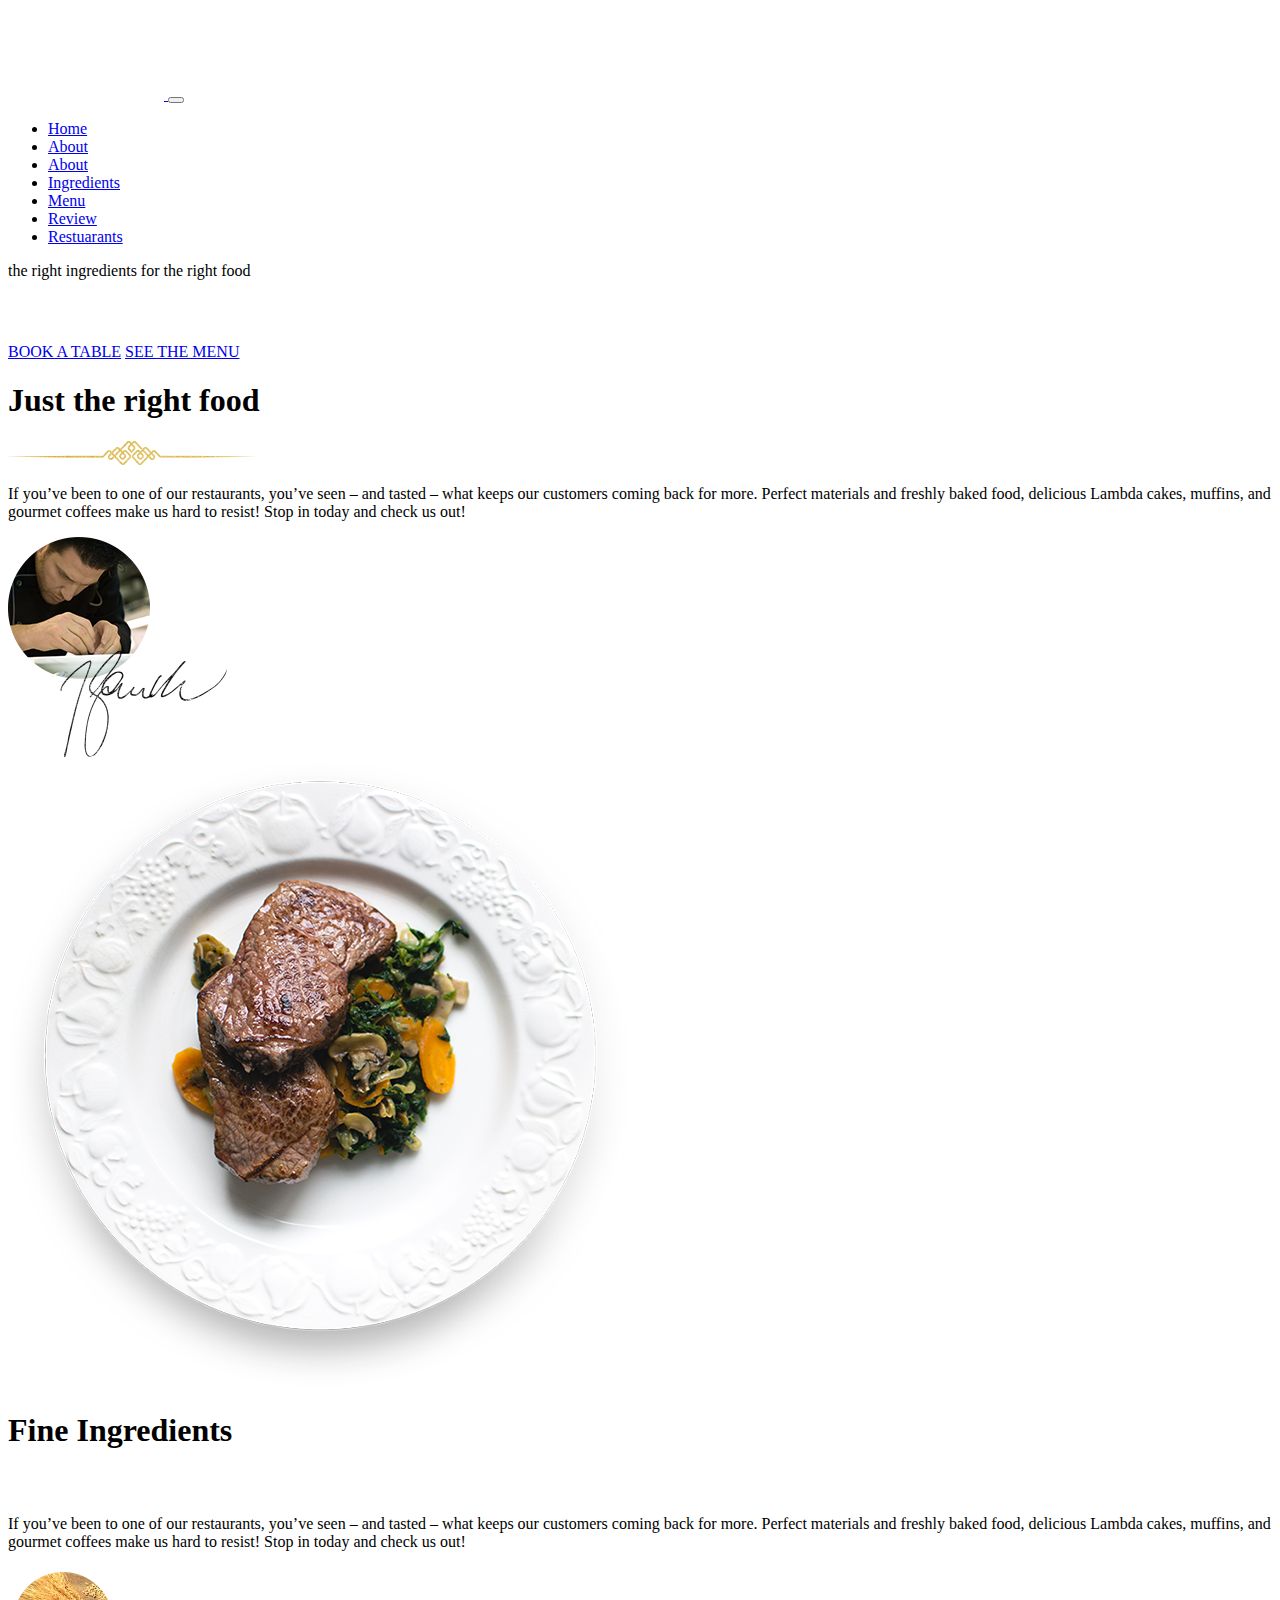
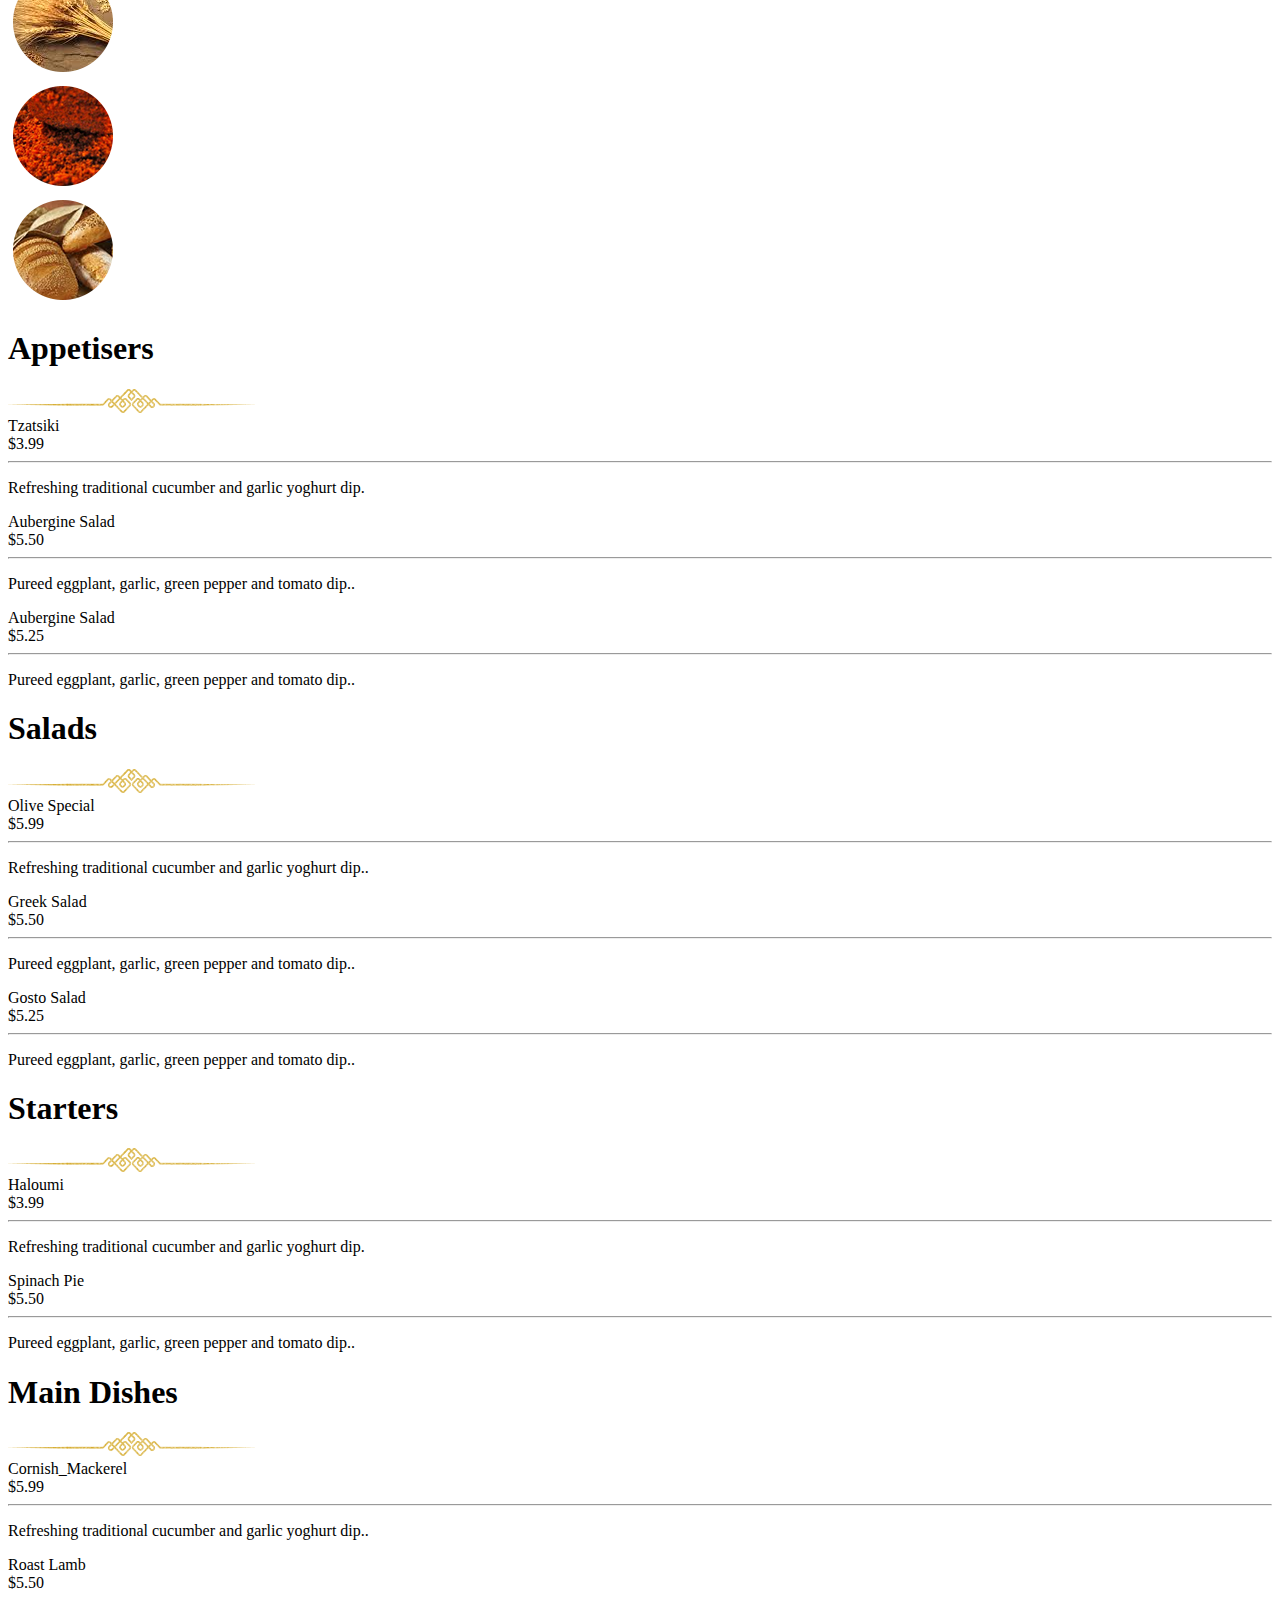
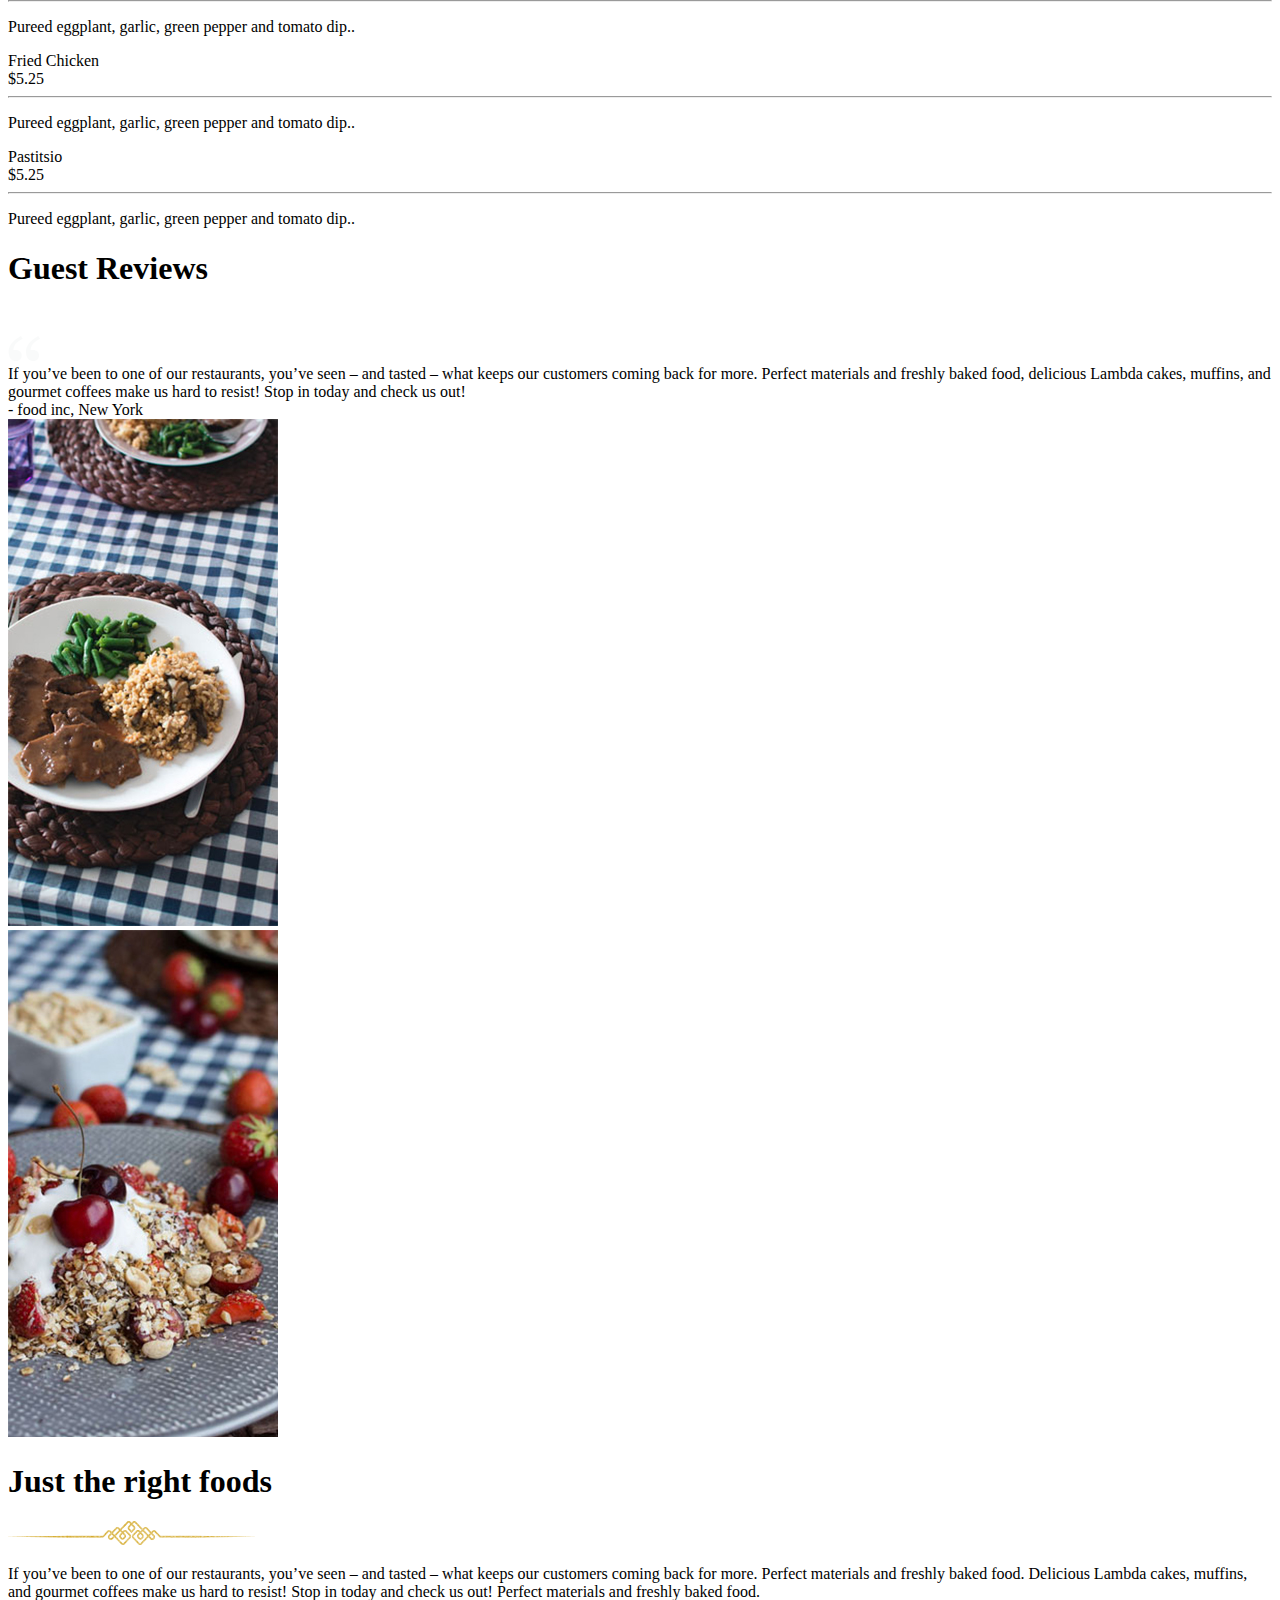
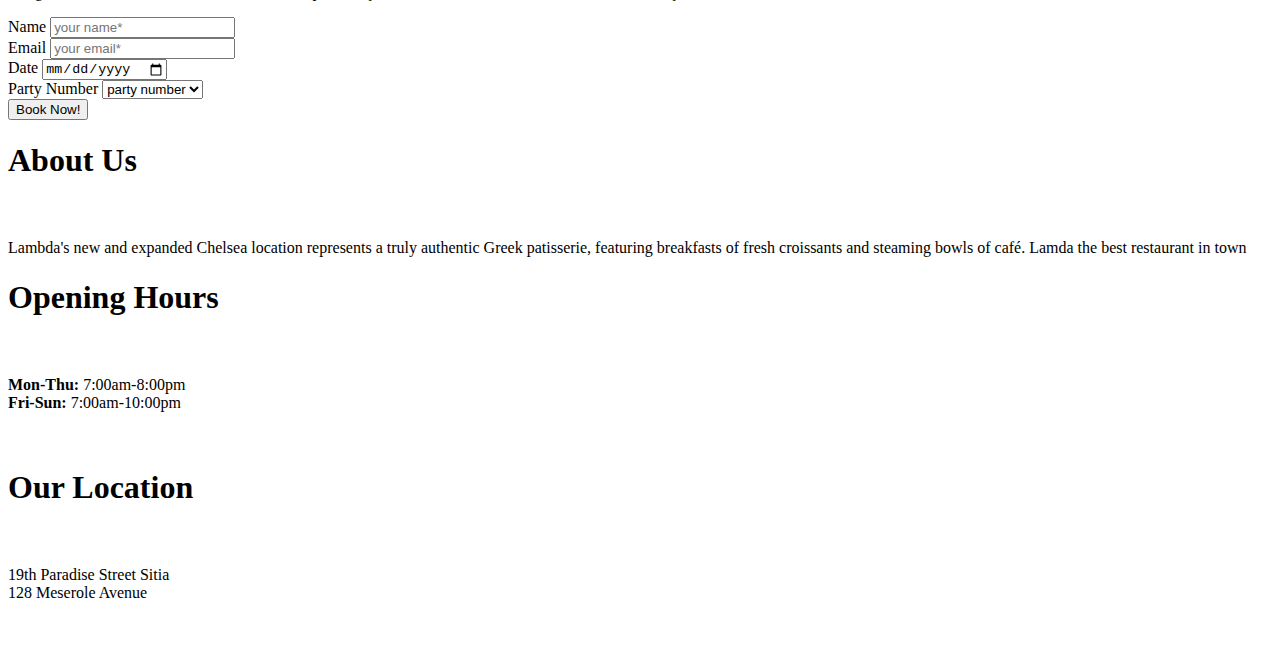
==== index.html @ d80905ce "first commit" ====
<!DOCTYPE html>
<html lang="en">
<head>
    <meta charset="UTF-8">
    <meta name="viewport" content="width=device-width, initial-scale=1.0">
    <title>Capture.PSD to Bootstrap</title>
    <link href="https://cdn.jsdelivr.net/npm/bootstrap@5.3.2/dist/css/bootstrap.min.css" rel="stylesheet" integrity="sha384-T3c6CoIi6uLrA9TneNEoa7RxnatzjcDSCmG1MXxSR1GAsXEV/Dwwykc2MPK8M2HN" crossorigin="anonymous">
    <link rel="stylesheet" href="https://cdnjs.cloudflare.com/ajax/libs/font-awesome/6.5.1/css/all.min.css" integrity="sha512-DTOQO9RWCH3ppGqcWaEA1BIZOC6xxalwEsw9c2QQeAIftl+Vegovlnee1c9QX4TctnWMn13TZye+giMm8e2LwA==" crossorigin="anonymous" referrerpolicy="no-referrer" />
    <!-- <link rel="stylesheet" type="text/css" href="//fonts.googleapis.com/css?family=Gentium+Book+Basic" /> -->
    <link rel="preconnect" href="https://fonts.googleapis.com">
    <link rel="preconnect" href="https://fonts.gstatic.com" crossorigin>
    <link href="https://fonts.googleapis.com/css2?family=Gentium+Book+Plus,wght@1,700&family=Yeseva+One&display=swap" rel="stylesheet">
    <link href="https://fonts.googleapis.com/css2?family=Lato&display=swap" rel="stylesheet">
    <link href="https://fonts.googleapis.com/css2?family=Open+Sans&display=swap" rel="stylesheet">

    <link rel="stylesheet" href="CSS/style.css">
</head>
<body>
    <!--header section start-->
         <header >
          <div class="container-fluid bg-image ">
            <div class="container">
                <nav class="navbar navbar-expand-lg  nav-font ">
                    <div class="container-fluid ">
                      <a class="navbar-brand" href="#"> <img src="images/logo.png" alt="Navbar"> </a>
                      <button class="navbar-toggler" type="button" data-bs-toggle="collapse" data-bs-target="#navbarSupportedContent" aria-controls="navbarSupportedContent" aria-expanded="false" aria-label="Toggle navigation">
                        <span class="navbar-toggler-icon"></span>
                      </button>
                      <div class="collapse navbar-collapse" id="navbarSupportedContent">
                        <ul class="navbar-nav mx-auto mb-2 mb-lg-0 ">
                          <li class="nav-item">
                            <a class="nav-link active" aria-current="page" href="#">Home</a>
                          </li>
                          <li class="nav-item">
                            <a class="nav-link" href="#">About</a>
                          </li>
                          <li class="nav-item">
                            <a class="nav-link" href="#">About</a>
                          </li> 
                          <li class="nav-item">
                            <a class="nav-link" href="#">Ingredients</a>
                          </li>
                          <li class="nav-item">
                            <a class="nav-link" href="#">Menu</a>
                          </li>
                         <li class="nav-item">
                            <a class="nav-link" href="#">Review</a>
                          </li> 
                          <li class="nav-item">
                            <a class="nav-link" href="#">Restuarants</a>
                          </li>                    
                        </ul>

                        <a href="#"><i class="fa-brands fa-twitter"></i></a>
                        <a href="#"> <i class="fa-brands fa-youtube"></i></i></a>
                        <a href="#"><i class="fa-brands fa-facebook-f"></i></a>
                        
                      </div>
                    </div>
                </nav>
      
                <div class="row ">
                   <div class="col-md-1"></div>
                   <div class="col-md-10 text-center ">
                    <p class="header-para p-5">
                        the right ingredients for the right food
                    </p>
                    <img src="images/divider.png" class="img-fluid" alt="">
                    <div class="btns">
                      <a class="btn btn-book btn-dark opacity-75 " href="#">BOOK A TABLE</a>
                      <a class="btn btn-menu" href="#">SEE THE MENU</a>
                   </div>
                   <div class="col-md-1"></div> 
                   
                   
                </div>
               
               
           </div>
          </div>
         </header>  
    <!--header section end-->


    <section id="about" >

      <div class="container-fluid p-5 ">
        <div class="container">
              <div class="row">
                <div class="col-md-1"></div>
               
                <div class="col-md-5 text-center">
                  <h1>Just the right food</h1>
                  <img src="images/about-divider.png" class="img-fluid my-2" alt="">
                  <p>If you’ve been to one of our restaurants, you’ve seen – and tasted – what keeps our customers coming back for more. Perfect materials and freshly baked food, delicious Lambda cakes,  muffins, and gourmet coffees make us hard to resist! Stop in today and check us out!</p>
                  <img src="images/cook.png" alt="" class="img-fluid">
                </div>
                <div class="col-md-5">
                  <img src="images/dish.png" alt="" class="img-fluid">
                </div>
                <div class="col-md-1"></div>
              </div>
        </div>
      </div>
   
    </section>

<section id="ingredients">
  <div class="container-fluid">
    <div class="container">
      <div class="row">
        <div class="col-md-6 "></div>
        <!-- <div class="col-md-1"></div> -->
        <div class="col-md-5 ing-text-bg text-center ">
          <h1>Fine Ingredients</h1>
          <img src="images/ingredients-divider.png" alt="" class="img-fluid">
          <p >If you’ve been to one of our restaurants, you’ve seen – and tasted – what keeps our customers coming back for more. Perfect materials and freshly baked food, delicious Lambda cakes,  muffins, and gourmet coffees make us hard to resist! Stop in today and check us out!
          </p>
          <div class="row ingredients-images">
            <div class="col-md-4"><img src="images/img-1.png" alt="" class="img-fluid"></div>
            <div class="col-md-4"><img src="images/ing-2.png" alt="" class="img-fluid" ></div>
            <div class="col-md-4"> <img src="images/ing-3.png" alt="" class="img-fluid" ></div>
          </div>
        </div>
        <div class="col-md-1"></div>
      </div>
    </div>
  </div>
</section>



<section id="menu">
  <div class="container-fluid ">
    <div class="container">
      <div class="row">
        <div class="col-md-6 full-menu-group-left my-2">
          <div class="row menu-item-group">
                <div class="row  single-menu-item-group my-5">
                  <div class="row">
                            <div class="col-md-3"></div>
                            <div class="col-md-8">
                                          <div class="text-center">
                                            <h1 class="heading-style text-center">Appetisers</h1>
                                            <img src="images/menu-item-divider.png" alt="" class="img-fluid ">
                                          </div>
                                        <div class="row">
                                          <div class="col-md-12">
                                            <div class="single-menu-item">
                                              <div class="menu-text">
                                                <div class="d-flex justify-content-between">
                                                  <div class="menu-name">Tzatsiki</div>
                                                  <div class="menu-price">$3.99</div>
                                                </div>
                                                <hr>
                                                <p class="menu-description ">Refreshing traditional cucumber and garlic yoghurt dip.</p>
                                              </div>
                                          </div>
                                          </div>
                                        </div>
                                        <div class="row">
                                          <div class="col-md-12">
                                            <div class="single-menu-item">
                                              <div class="menu-text">
                                                <div class="d-flex justify-content-between">
                                                  <div class="menu-name">Aubergine Salad</div>
                                                  <div class="menu-price">$5.50</div>
                                                </div>
                                                <hr>
                                                <p class="menu-description ">Pureed eggplant, garlic, green pepper and tomato dip..</p>
                                              </div>
                                          </div>
                                          </div>
                                        </div>
                                        <div class="col-md-12">
                                          <div class="single-menu-item">
                                            <div class="menu-text">
                                              <div class="d-flex justify-content-between">
                                                <div class="menu-name">Aubergine Salad</div>
                                                <div class="menu-price">$5.25</div>
                                              </div>
                                              <hr>
                                              <p class="menu-description ">Pureed eggplant, garlic, green pepper and tomato dip..</p>
                                            </div>
                                        </div>
                                        </div>
                              </div>
                              <div class="col-md-1"></div> 
                    </div>  
                  </div>
              </div>
          

          
          <div class="row menu-item-group">
                <div class="row  single-menu-item-group my-2">
                  <div class="row">
                            <div class="col-md-3"></div>
                            <div class="col-md-8">
                                          <div class="text-center">
                                            <h1 class="heading-style text-center">Salads</h1>
                                            <img src="images/menu-item-divider.png" alt="" class="img-fluid ">
                                          </div>
                                        <div class="row">
                                          <div class="col-md-12">
                                            <div class="single-menu-item">
                                              <div class="menu-text">
                                                <div class="d-flex justify-content-between">
                                                  <div class="menu-name">Olive Special</div>
                                                  <div class="menu-price">$5.99</div>
                                                </div>
                                                <hr>
                                                <p class="menu-description ">Refreshing traditional cucumber and garlic yoghurt dip..</p>
                                              </div>
                                          </div>
                                          </div>
                                        </div>
                                        <div class="row">
                                          <div class="col-md-12">
                                            <div class="single-menu-item">
                                              <div class="menu-text">
                                                <div class="d-flex justify-content-between">
                                                  <div class="menu-name">Greek Salad</div>
                                                  <div class="menu-price">$5.50</div>
                                                </div>
                                                <hr>
                                                <p class="menu-description ">Pureed eggplant, garlic, green pepper and tomato dip..</p>
                                              </div>
                                          </div>
                                          </div>
                                        </div>
                                        <div class="col-md-12">
                                          <div class="single-menu-item">
                                            <div class="menu-text">
                                              <div class="d-flex justify-content-between">
                                                <div class="menu-name">Gosto Salad</div>
                                                <div class="menu-price">$5.25</div>
                                              </div>
                                              <hr>
                                              <p class="menu-description ">Pureed eggplant, garlic, green pepper and tomato dip..</p>
                                            </div>
                                        </div>
                                        </div>
                              </div>
                              <div class="col-md-1"></div> 
                    </div>  
                  </div>
              </div>
          
        </div>
        <div class="col-md-6 menu-group-right my-2">
          <div class="row menu-item-group">
            <div class="row  single-menu-item-group my-5">
              <div class="row">
                        <div class="col-md-1"></div>
                        <div class="col-md-8 ms-auto">
                                      <div class="text-center">
                                        <h1 class="heading-style text-center">Starters</h1>
                                        <img src="images/menu-item-divider.png" alt="" class="img-fluid ">
                                      </div>
                                    <div class="row">
                                      <div class="col-md-12">
                                        <div class="single-menu-item">
                                          <div class="menu-text">
                                            <div class="d-flex justify-content-between">
                                              <div class="menu-name">Haloumi</div>
                                              <div class="menu-price">$3.99</div>
                                            </div>
                                            <hr>
                                            <p class="menu-description ">Refreshing traditional cucumber and garlic yoghurt dip.</p>
                                          </div>
                                      </div>
                                      </div>
                                    </div>
                                    <div class="row">
                                      <div class="col-md-12">
                                        <div class="single-menu-item">
                                          <div class="menu-text">
                                            <div class="d-flex justify-content-between">
                                              <div class="menu-name">Spinach Pie</div>
                                              <div class="menu-price">$5.50</div>
                                            </div>
                                            <hr>
                                            <p class="menu-description ">Pureed eggplant, garlic, green pepper and tomato dip..</p>
                                          </div>
                                      </div>
                                      </div>
                                    </div>
                                   
                          </div>
                          <div class="col-md-3"></div> 
                </div>  
              </div>
          </div>
      

      
      <div class="row menu-item-group">
            <div class="row  single-menu-item-group my-2">
              <div class="row">
                        <div class="col-md-1"></div>
                        <div class="col-md-8">
                                      <div class="text-center">
                                        <h1 class="heading-style text-center">Main Dishes</h1>
                                        <img src="images/menu-item-divider.png" alt="" class="img-fluid ">
                                      </div>
                                    <div class="row">
                                      <div class="col-md-12">
                                        <div class="single-menu-item">
                                          <div class="menu-text">
                                            <div class="d-flex justify-content-between">
                                              <div class="menu-name">Cornish_Mackerel</div>
                                              <div class="menu-price">$5.99</div>
                                            </div>
                                            <hr>
                                            <p class="menu-description ">Refreshing traditional cucumber and garlic yoghurt dip..</p>
                                          </div>
                                      </div>
                                      </div>
                                    </div>
                                    <div class="row">
                                      <div class="col-md-12">
                                        <div class="single-menu-item">
                                          <div class="menu-text">
                                            <div class="d-flex justify-content-between">
                                              <div class="menu-name">Roast Lamb</div>
                                              <div class="menu-price">$5.50</div>
                                            </div>
                                            <hr>
                                            <p class="menu-description ">Pureed eggplant, garlic, green pepper and tomato dip..</p>
                                          </div>
                                      </div>
                                      </div>
                                    </div>
                                    <div class="row">
                                      <div class="col-md-12">
                                        <div class="single-menu-item">
                                          <div class="menu-text">
                                            <div class="d-flex justify-content-between">
                                              <div class="menu-name">Fried Chicken</div>
                                              <div class="menu-price">$5.25</div>
                                            </div>
                                            <hr>
                                            <p class="menu-description ">Pureed eggplant, garlic, green pepper and tomato dip..</p>
                                          </div>
                                      </div>
                                      
                                    </div>
                                    <div class="row">
                                      <div class="col-md-12">
                                        <div class="single-menu-item">
                                          <div class="menu-text">
                                            <div class="d-flex justify-content-between">
                                              <div class="menu-name">Pastitsio</div>
                                              <div class="menu-price">$5.25</div>
                                            </div>
                                            <hr>
                                            <p class="menu-description ">Pureed eggplant, garlic, green pepper and tomato dip..</p>
                                          </div>
                                      </div>
                                      
                                    </div>
                                    </div>
                          </div>
                          <div class="col-md-2"></div> 
                </div>  
              </div>
          </div>
        
        </div>
      </div>
    </div>
  </div>
</section>


<section id="review">
  <div class="container-fluid">
    <div class="row">
      <div class="col-md-4"></div>
      <div class="col-md-4">
        <div class=" review-text-bg text-center ">
          <h1>Guest Reviews</h1>
          <img src="images/ingredients-divider.png" alt="" class="img-fluid">
          <div class="d-inline-block">
            <img src="images/quote.png"alt=""> 
            <div class="d-inline">If you’ve been to one of our restaurants, you’ve seen – and tasted – what keeps our customers coming back for more. Perfect materials and freshly baked food, delicious Lambda cakes,  muffins, and gourmet coffees make us hard to resist! Stop in today and check us out!
             </div>
             <div class="text-center">
              - food inc, New York
             </div>
          </div>
         
          
        </div>
      </div>
      <div class="col-md-4"></div>
    </div>
  </div>
</section>

<section id="reservation">
    <div class="container-fluid">
      <div class="container p-5">
        <div class="row ">

          <div class="col-md-6  text-center">
            <div class="row">
              <div class="col-md-6">
                <img src="images/reservation-1.jpg" class="p-1 img-fluid" alt="" >
              </div>
              <div class="col-md-6">
                <img src="images/reservation-2.jpg" class="p-1 img-fluid" alt="">
              </div>
            </div>
          </div>
          <div class="col-md-6 heading-style ">
            <div class="row ">
              <div class="col-md-1"></div>
              <div class="col-md-8">
                <div class="text-center">
                  <h1>Just the right foods</h1>
                  <img src="images/menu-item-divider.png" class="img-fluid" alt="">
                  <p class="section-para">If you’ve been to one of our restaurants, you’ve seen – and tasted – what keeps our customers coming back for more. Perfect materials and freshly baked food.
                    Delicious Lambda cakes,  muffins, and gourmet coffees make us hard to resist! Stop in today and check us out! Perfect materials and freshly baked food.</p>
                  
                </div>
                 <div  >
                    <form class="row ">
                      <div class="col-md-6">
                        <label for="inputEmail4" class="form-label">Name</label>
                        <input type="text" class="form-control form-placeholder" id="inputEmail4" placeholder="your name*">
                      </div>
                     
                      <div class="col-md-6">
                        <label for="inputPassword4" class="form-label">Email</label>
                        <input type="email" class="form-control form-placeholder" id="inputPassword4" placeholder="your email*">
                      </div>
                      <div class="col-6">
                        <label for="inputAddress" class="form-label">Date</label>
                        <input type="date" class="form-control form-placeholder" id="date" placeholder="date*" required>
                      </div>
                      
                      <div class="col-6">
                        <label for="inputAddress" class="form-label">Party Number</label>
                        <select id="inputState" class="form-select">
                          <option class="form-placeholder " selected> party number</option>
                          <option class="form-placeholder">one</option>
                        </select>
    
                      </div>

                      <div class="col-12 text-center">

                        <button type="submit" class="btn btn-primary submit-label">Book Now!</button>
                      </div>
                    </form>
                  </div>
             
                </div>

             </div>
              <div class="col-sm-3"></div>
            </div>

           

        </div>
        
      </div>
    </div>
</section>

<footer>
  <div class="container-fluid p-5">
    <div class="container ">
      <div class="row text-center">
        <div class="col-md-4 mt-5">
          <h1>About Us</h1>
          <img src="images/footer-divider.png" alt="" class="img-fluid">
          <p>Lambda's new and expanded Chelsea location represents a truly authentic Greek patisserie, featuring breakfasts of fresh croissants and steaming bowls of café.
            Lamda the best restaurant in town</p>
        </div>
        <div class="col-md-4 my-5">
          <h1>Opening Hours</h1>
          <img src="images/footer-divider.png" alt="" class="img-fluid">
          <p><b> Mon-Thu:</b> 7:00am-8:00pm <br>
            <b> Fri-Sun:</b> 7:00am-10:00pm</p>

          <div class="payment-gateway text-center ">
            <img src="images/card.png" class="img-fluid" alt="">
          </div>
        </div>
        <div class="col-md-4 mt-5">
          <h1>Our Location</h1>
          <img src="images/footer-divider.png" alt="" class="img-fluid">
          <p>19th Paradise Street Sitia <br>
            128 Meserole Avenue</p>
            <div class="social-links text-center ">
              <img src="images/social-icon.png" class="img-fluid" alt="">
            </div>
        </div>
      </div>

    </div>
    
  </div>
</footer>

    <script src="https://cdn.jsdelivr.net/npm/bootstrap@5.3.2/dist/js/bootstrap.bundle.min.js" integrity="sha384-C6RzsynM9kWDrMNeT87bh95OGNyZPhcTNXj1NW7RuBCsyN/o0jlpcV8Qyq46cDfL" crossorigin="anonymous"></script>
   
    
</body>
</html>
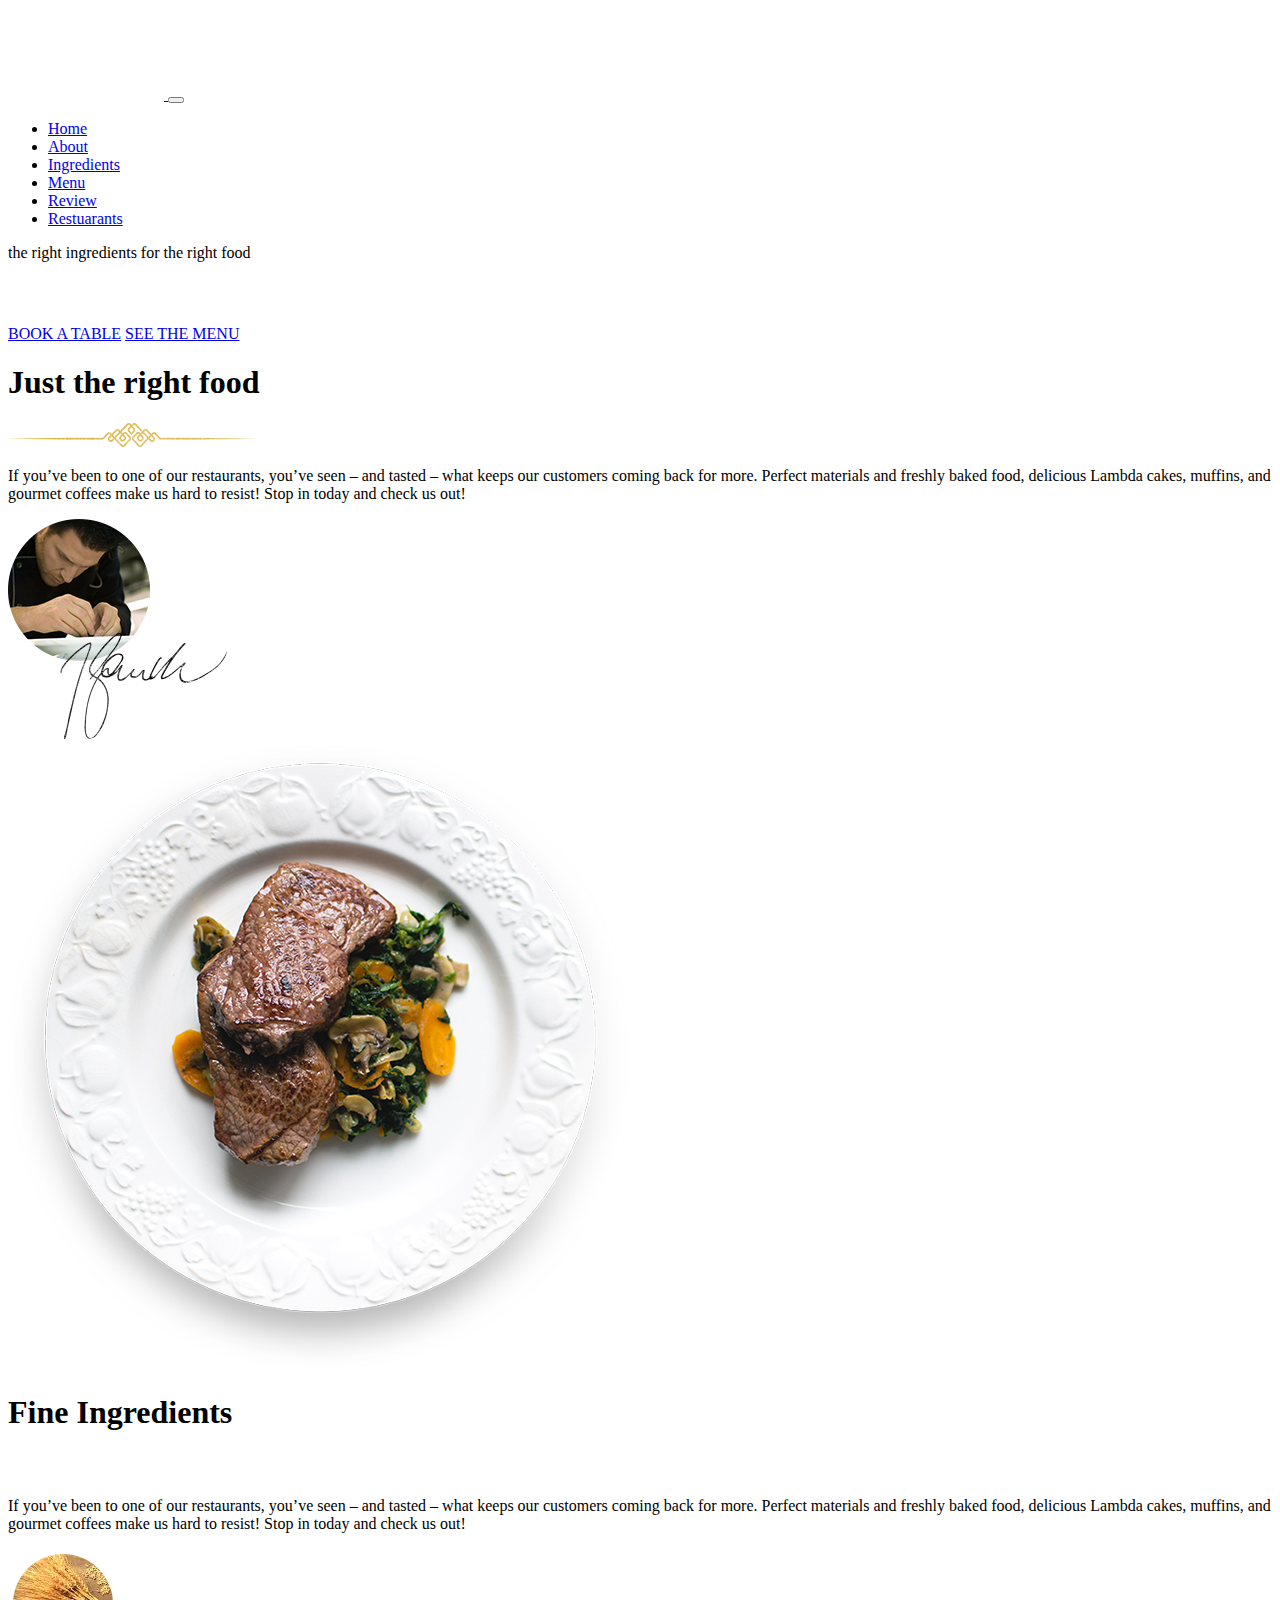
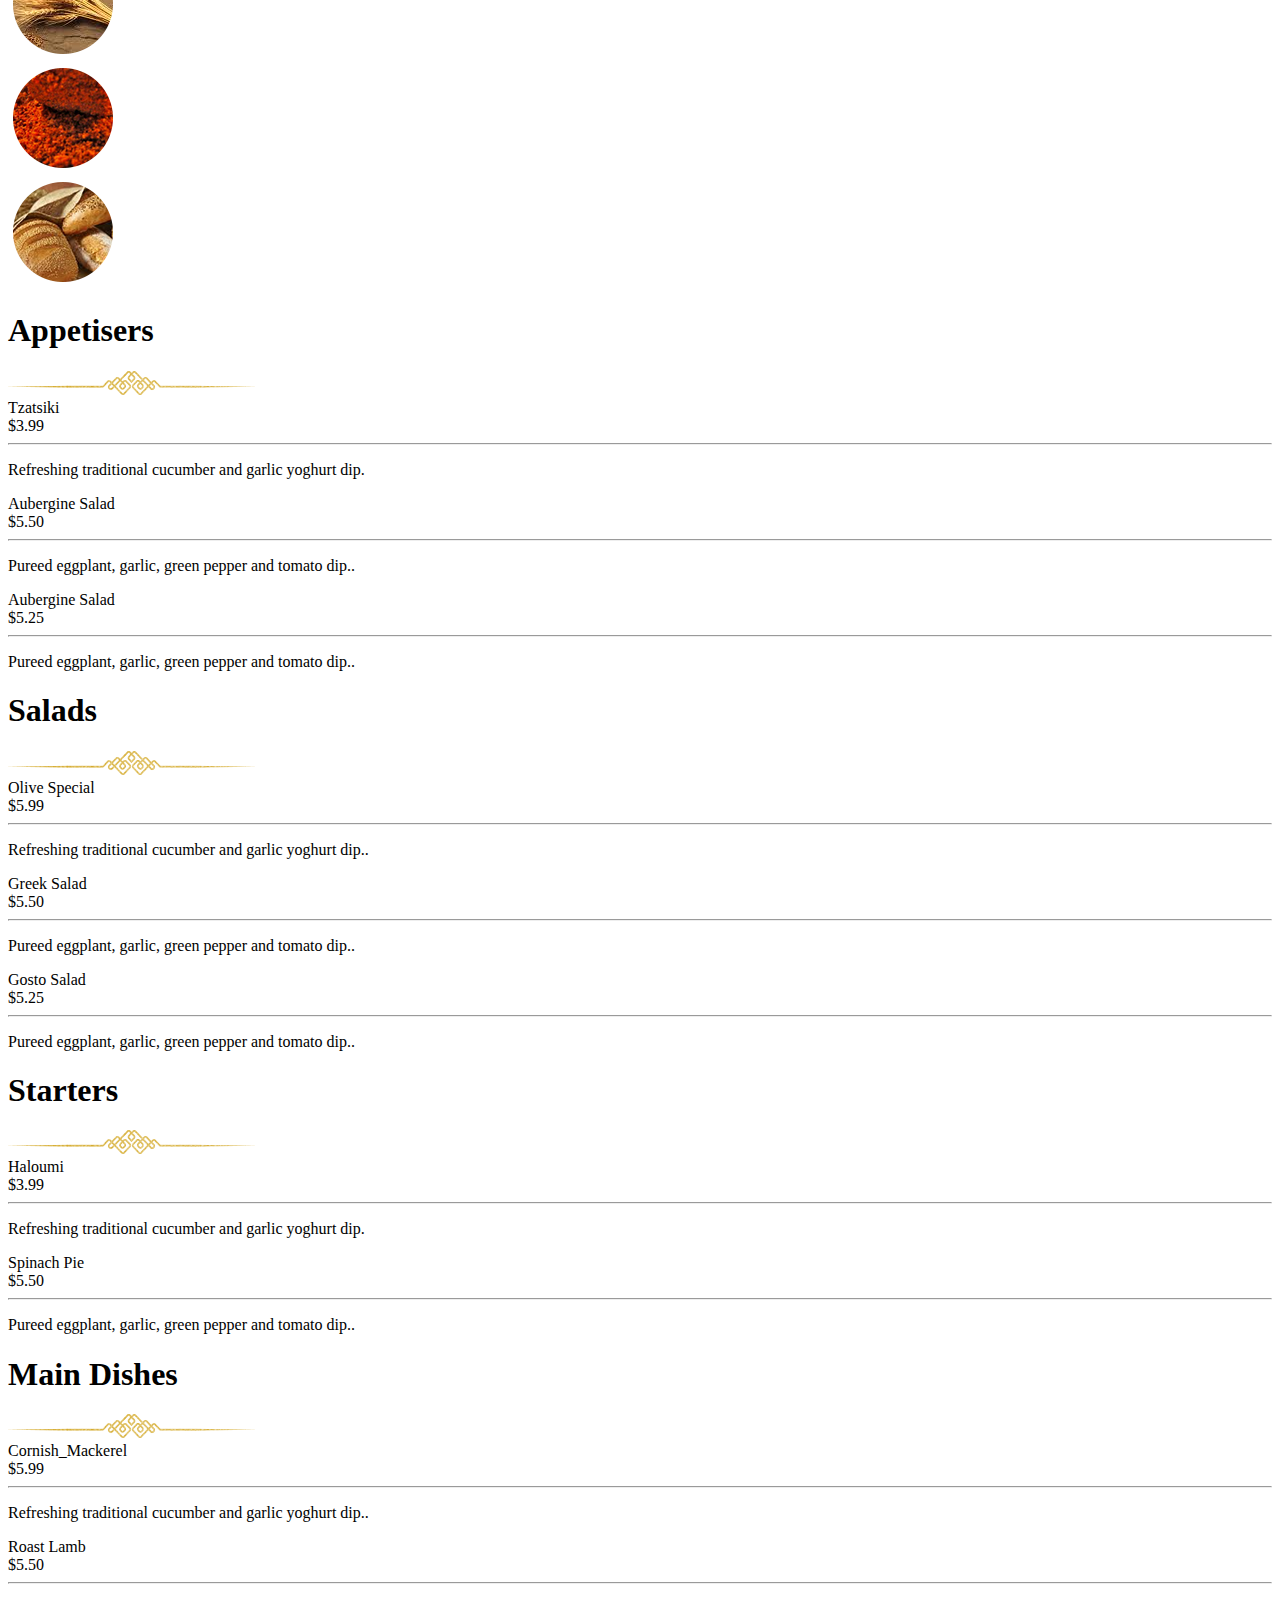
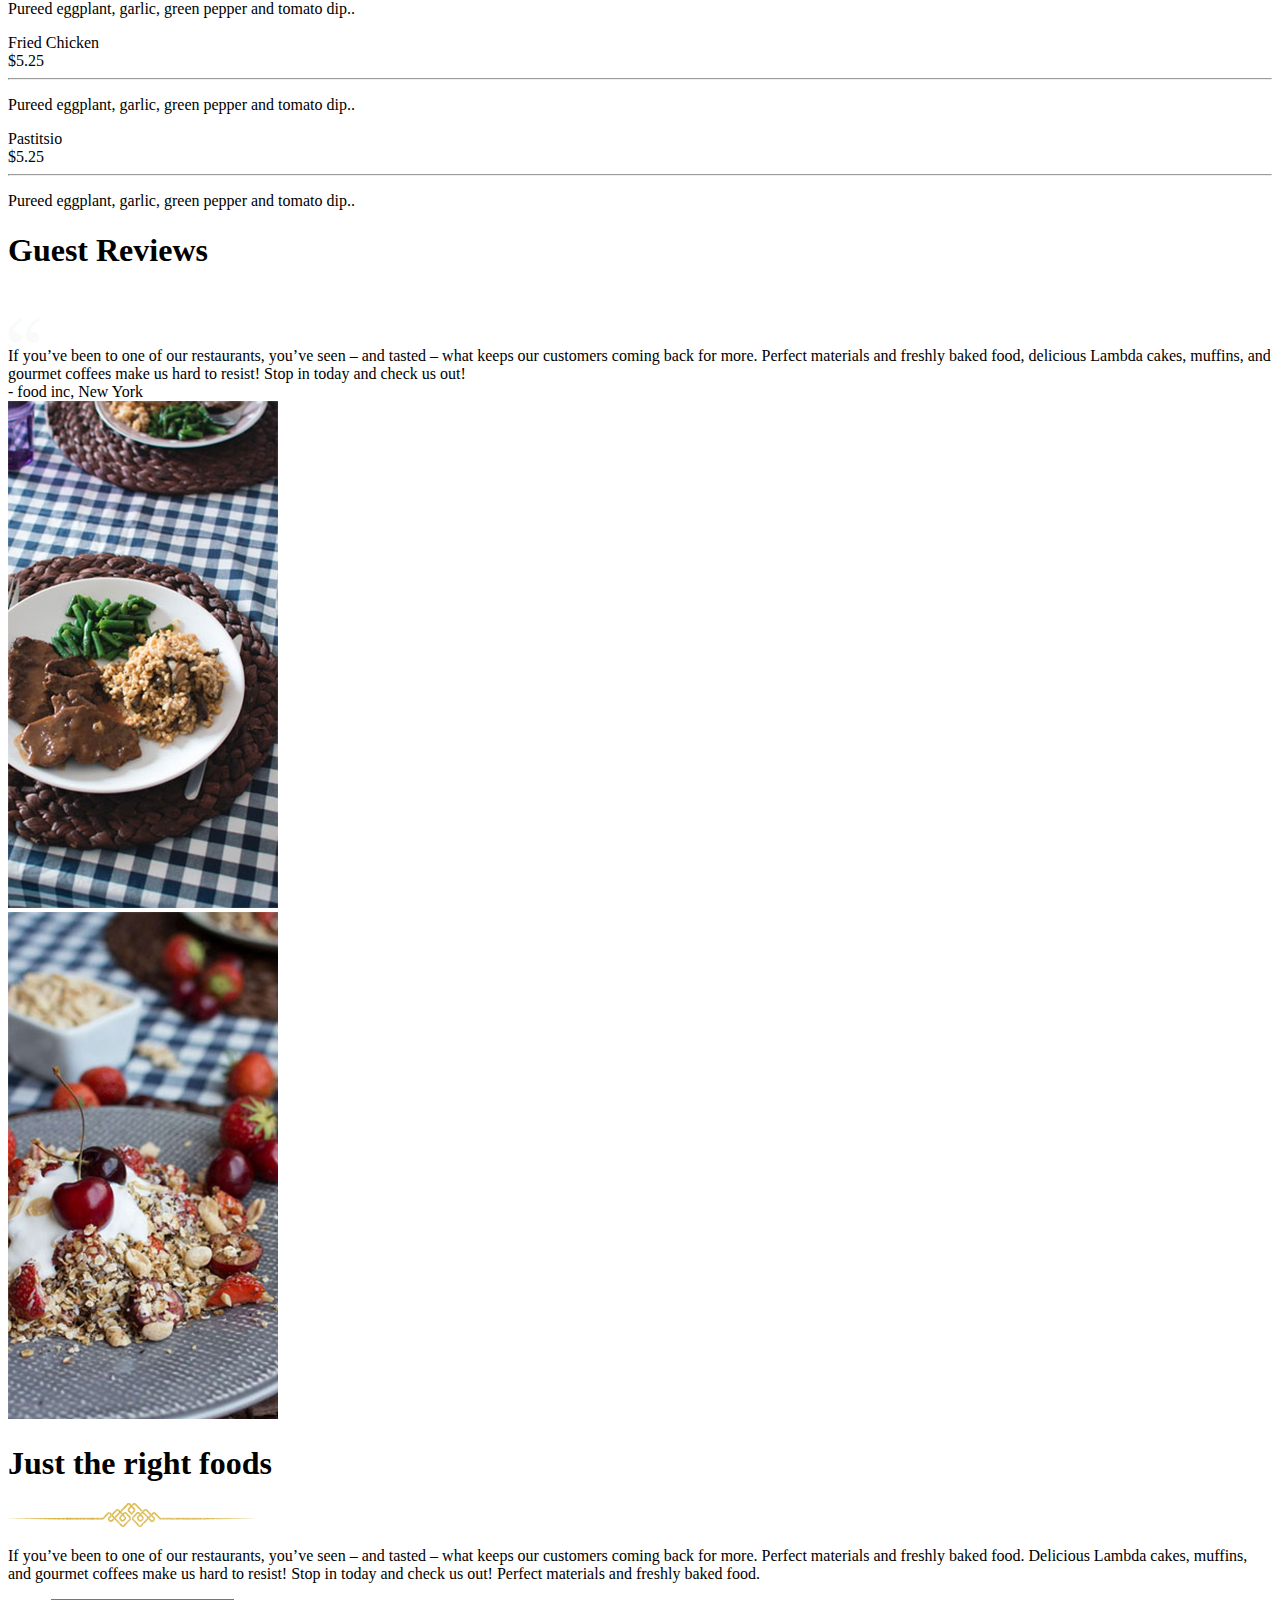
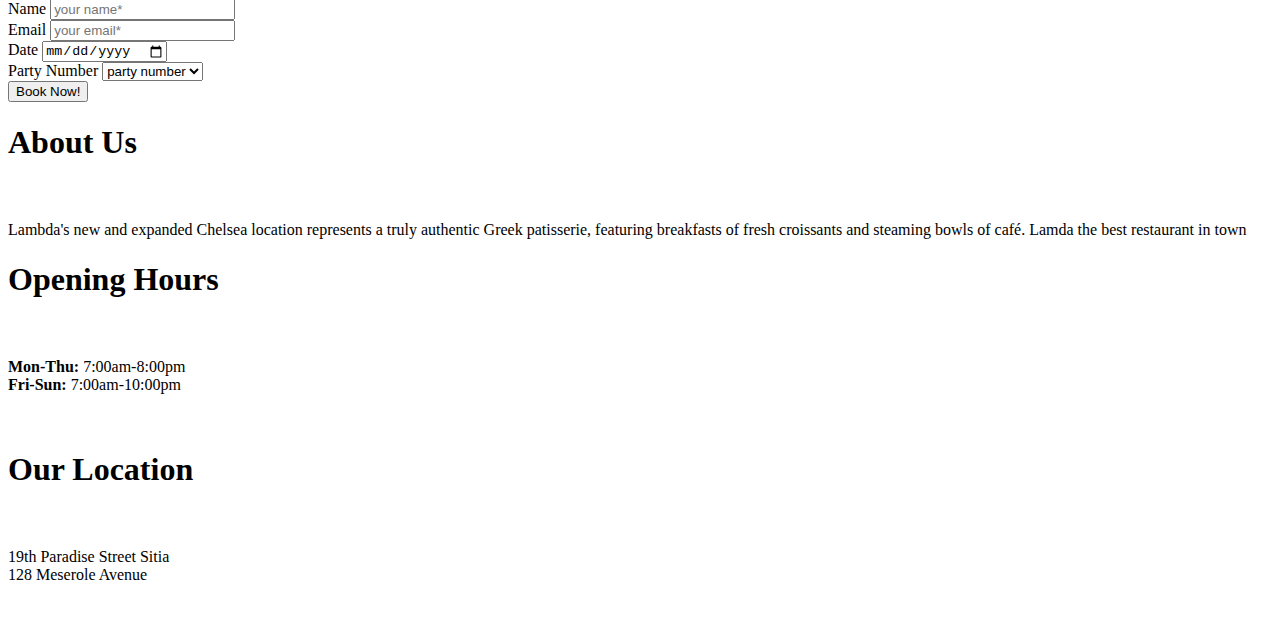
==== commit 72e4ec5f: "sticky-top" ====
--- a/index.html
+++ b/index.html
@@ -19,8 +19,8 @@
     <!--header section start-->
          <header >
           <div class="container-fluid bg-image ">
-            <div class="container">
-                <nav class="navbar navbar-expand-lg  nav-font ">
+            <div class="container ">
+                <nav  class="navbar sticky-top  navbar-expand-lg  nav-font  navbg">
                     <div class="container-fluid ">
                       <a class="navbar-brand" href="#"> <img src="images/logo.png" alt="Navbar"> </a>
                       <button class="navbar-toggler" type="button" data-bs-toggle="collapse" data-bs-target="#navbarSupportedContent" aria-controls="navbarSupportedContent" aria-expanded="false" aria-label="Toggle navigation">
@@ -32,22 +32,19 @@
                             <a class="nav-link active" aria-current="page" href="#">Home</a>
                           </li>
                           <li class="nav-item">
-                            <a class="nav-link" href="#">About</a>
+                            <a class="nav-link" href="#about">About</a>
+                          </li> 
+                          <li class="nav-item">
+                            <a class="nav-link" href="#ingredients">Ingredients</a>
                           </li>
                           <li class="nav-item">
-                            <a class="nav-link" href="#">About</a>
+                            <a class="nav-link" href="#menu">Menu</a>
+                          </li>
+                         <li class="nav-item">
+                            <a class="nav-link" href="#review">Review</a>
                           </li> 
                           <li class="nav-item">
-                            <a class="nav-link" href="#">Ingredients</a>
-                          </li>
-                          <li class="nav-item">
-                            <a class="nav-link" href="#">Menu</a>
-                          </li>
-                         <li class="nav-item">
-                            <a class="nav-link" href="#">Review</a>
-                          </li> 
-                          <li class="nav-item">
-                            <a class="nav-link" href="#">Restuarants</a>
+                            <a class="nav-link" href="#restuarant">Restuarants</a>
                           </li>                    
                         </ul>
 
@@ -399,7 +396,7 @@
   </div>
 </section>
 
-<section id="reservation">
+<section id="restuarant">
     <div class="container-fluid">
       <div class="container p-5">
         <div class="row ">
@@ -507,6 +504,22 @@
   </div>
 </footer>
 
+<script>
+  
+$(document).ready(function(){
+  $(window).scroll(function(){
+  	var scroll = $(window).scrollTop();
+	  if (scroll > 300) {
+	    $(".sticky-top").css("background" , "blue");
+	  }
+
+	  else{
+		  $(".sticky-top").css("background" , "#333");  	
+	  }
+  })
+})
+</script>
+
     <script src="https://cdn.jsdelivr.net/npm/bootstrap@5.3.2/dist/js/bootstrap.bundle.min.js" integrity="sha384-C6RzsynM9kWDrMNeT87bh95OGNyZPhcTNXj1NW7RuBCsyN/o0jlpcV8Qyq46cDfL" crossorigin="anonymous"></script>
    
     
